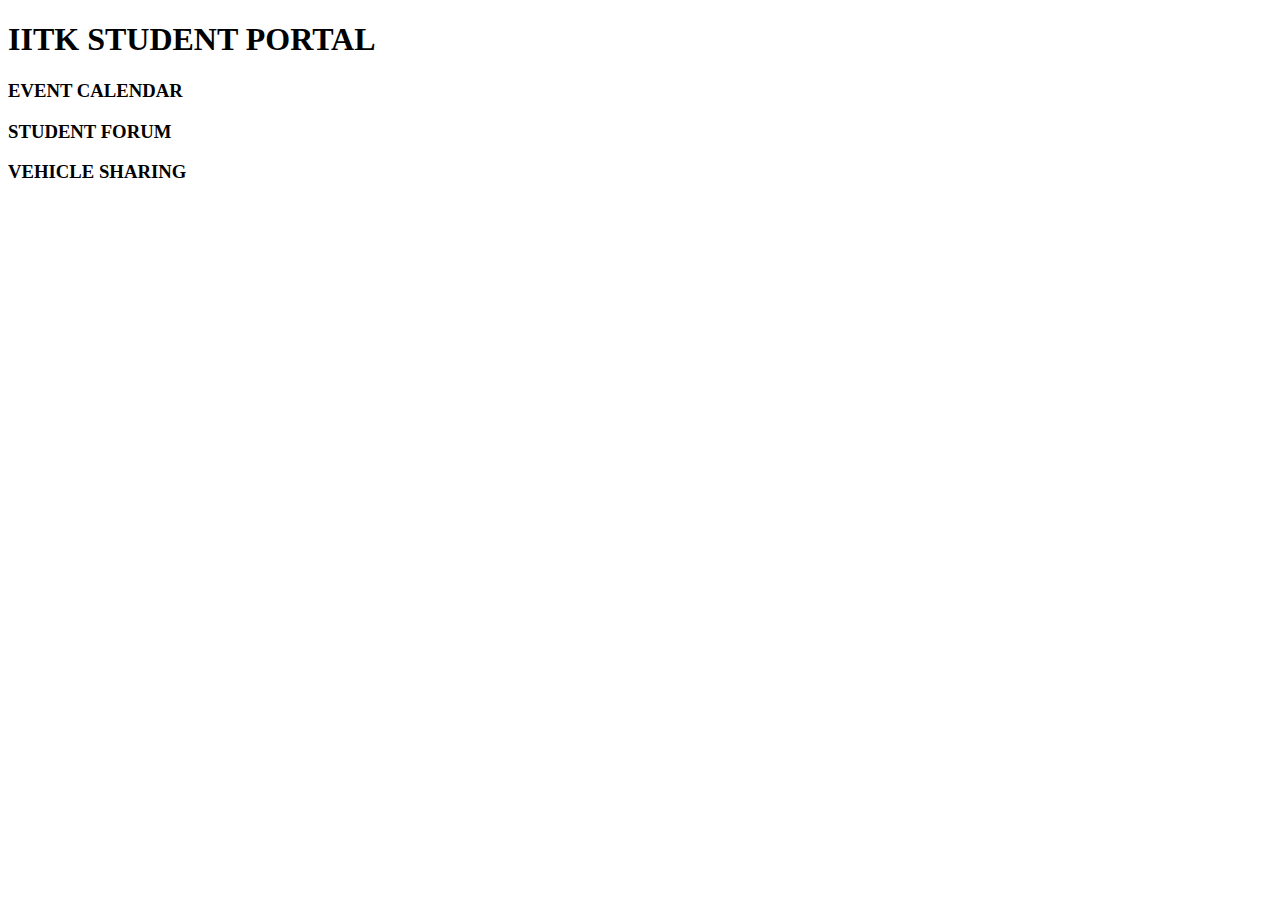
==== index.html @ fe542d27 "Rename home.html to index.html" ====
<!DOCTYPE html>
<html lang="en">
<head>
    <meta charset="UTF-8">
    <title>IITK STUDENT PORTAL</title>
    <script src = "./js/react.js"></script>
    <script src = "./js/react-dom.min.js"></script>
    <script src="./js/browser.min.js"></script>
    <script src = "./reactstuff.js" type = "text/babel"></script>
    <script src = "./js/jquery-3.1.1.min.js"></script>
    <link rel="stylesheet" href="./hpstyle.css">
    <script src="http://use.edgefonts.net/germania-one:n4:default.js" type="text/javascript"></script>
    <script>var __adobewebfontsappname__="dreamweaver"</script>
    <link rel="stylesheet" href="./formstyle.css">
</head>
<body>
<div class = "nav">
    <h1>IITK STUDENT PORTAL</h1>
    <div class = "navbar">
        <div class = "hell"><h3>EVENT CALENDAR</h3></div>
        <div class="hell"><h3>STUDENT FORUM</h3></div>
        <div class="hell"><h3>VEHICLE SHARING</h3></div>
    </div>
</div>
<div id = "suraj">
</div>


</body>
</html>
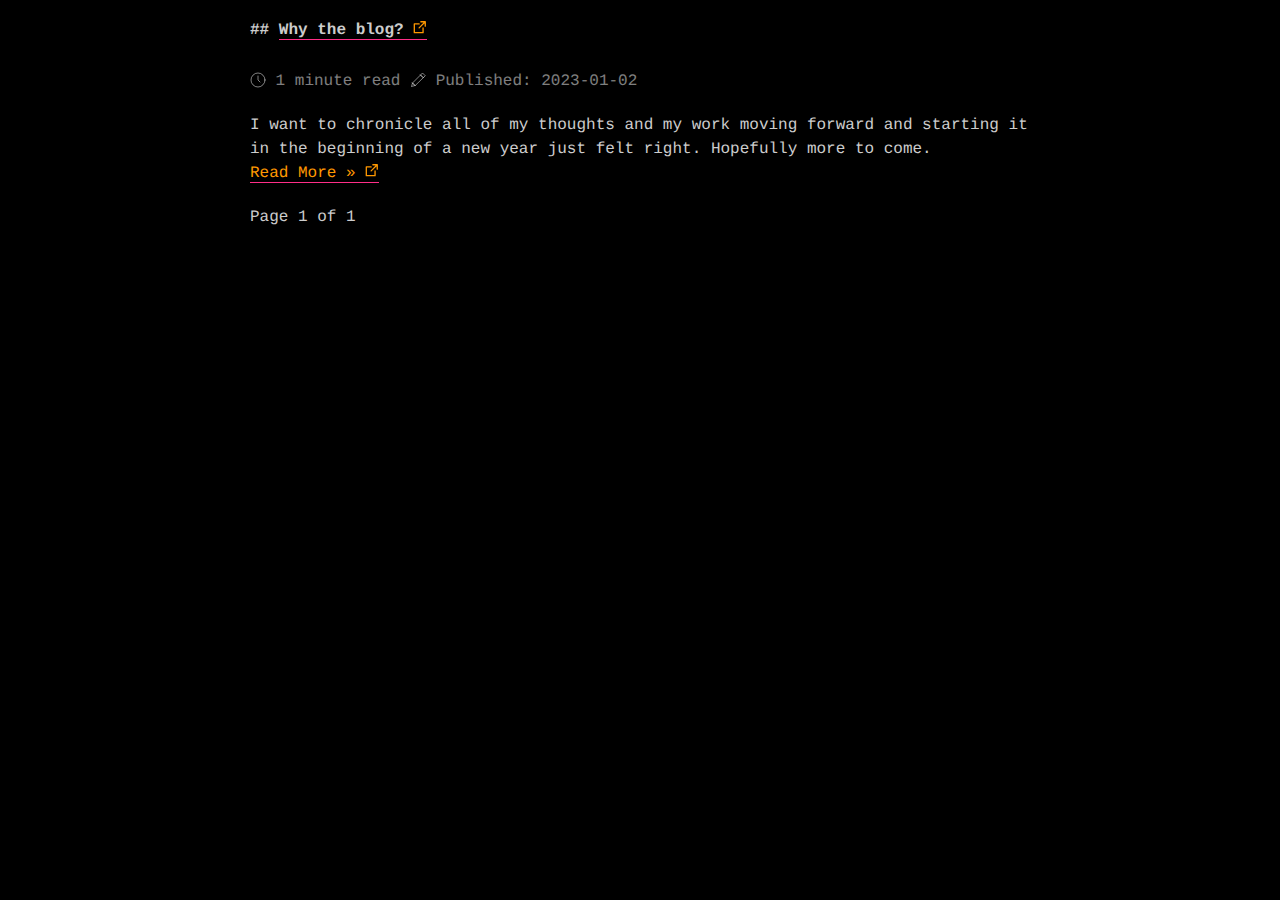
==== commit 22fe5ae3: "Deploy surajhanchinal/surajhanchinal.github.io to surajhanchinal/surajhanchinal.github.io:gh-pages" ====
--- a/index.html
+++ b/index.html
@@ -1,30 +1,78 @@
-<!DOCTYPE html>
-<html lang="en">
-<head>
-    <meta charset="UTF-8">
-    <title>IITK STUDENT PORTAL</title>
-    <script src = "./js/react.js"></script>
-    <script src = "./js/react-dom.min.js"></script>
-    <script src="./js/browser.min.js"></script>
-    <script src = "./reactstuff.js" type = "text/babel"></script>
-    <script src = "./js/jquery-3.1.1.min.js"></script>
-    <link rel="stylesheet" href="./hpstyle.css">
-    <script src="http://use.edgefonts.net/germania-one:n4:default.js" type="text/javascript"></script>
-    <script>var __adobewebfontsappname__="dreamweaver"</script>
-    <link rel="stylesheet" href="./formstyle.css">
-</head>
-<body>
-<div class = "nav">
-    <h1>IITK STUDENT PORTAL</h1>
-    <div class = "navbar">
-        <div class = "hell"><h3>EVENT CALENDAR</h3></div>
-        <div class="hell"><h3>STUDENT FORUM</h3></div>
-        <div class="hell"><h3>VEHICLE SHARING</h3></div>
-    </div>
-</div>
-<div id = "suraj">
-</div>
-
-
-</body>
-</html>
+<!DOCTYPE html>
+<html lang="en">
+    <head>
+      <meta http-equiv="X-UA-Compatible" content="IE=edge">
+      <meta http-equiv="content-type" content="text/html; charset=utf-8">
+
+      <!-- Enable responsiveness on mobile devices-->
+      <meta name="viewport" content="width=device-width, initial-scale=1.0, maximum-scale=1">
+
+      <title></title>
+
+      
+        <link rel="alternate" type="application/atom+xml" title="RSS" href="https://surajhanchinal.github.io/atom.xml">
+      
+
+      
+          <link rel="stylesheet" href="https://surajhanchinal.github.io/site.css">
+      
+
+      
+      
+    </head>
+
+    <body class="hack dark main container">
+        
+            
+                
+            
+
+            <main>
+                
+                
+                    
+    <article itemscope itemtype="http://schema.org/CreativeWork">
+        <header>
+            <h2 itemprop="name">
+                <a href="https://surajhanchinal.github.io/some-article/">Why the blog?</a>
+            </h2>
+            <span class="muted">
+    <svg style="margin-bottom:-3px" class="i-clock" viewBox="0 0 32 32"
+         width="16" height="16" fill="none" stroke="currentcolor"
+         stroke-linecap="round" stroke-linejoin="round" stroke-width="6.25%">
+        <circle cx="16" cy="16" r="14"/>
+        <path d="M16 8 L16 16 20 20"/>
+    </svg>
+    <span>1 minute read</span>
+    <svg style="margin-bottom: -3px" class="i-edit" viewBox="0 0 32 32"
+         width="16" height="16" fill="none" stroke="currentcolor"
+         stroke-linecap="round" stroke-linejoin="round" stroke-width="6.25%">
+        <path d="M30 7 L25 2 5 22 3 29 10 27 Z M21 6 L26 11 Z M5 22 L10 27 Z"/>
+    </svg>
+
+    Published: 2023-01-02
+</span>
+        </header>
+        
+            <div itemprop="summary">
+                <p>I want to chronicle all of my thoughts and my work moving forward and starting it in the beginning of a new year just felt right. Hopefully more to come.</p>
+
+                <nav class="readmore"><a itemprop="url" href="https://surajhanchinal.github.io/some-article/">Read More&nbsp;&raquo;</a></nav>
+            </div>
+        
+    </article>
+
+                
+
+                <nav>
+                  <p>
+                    
+                    <span>Page 1 of 1</span>
+                    
+                  </p>
+                </nav>
+            </main>
+        
+    </body>
+
+</html>
